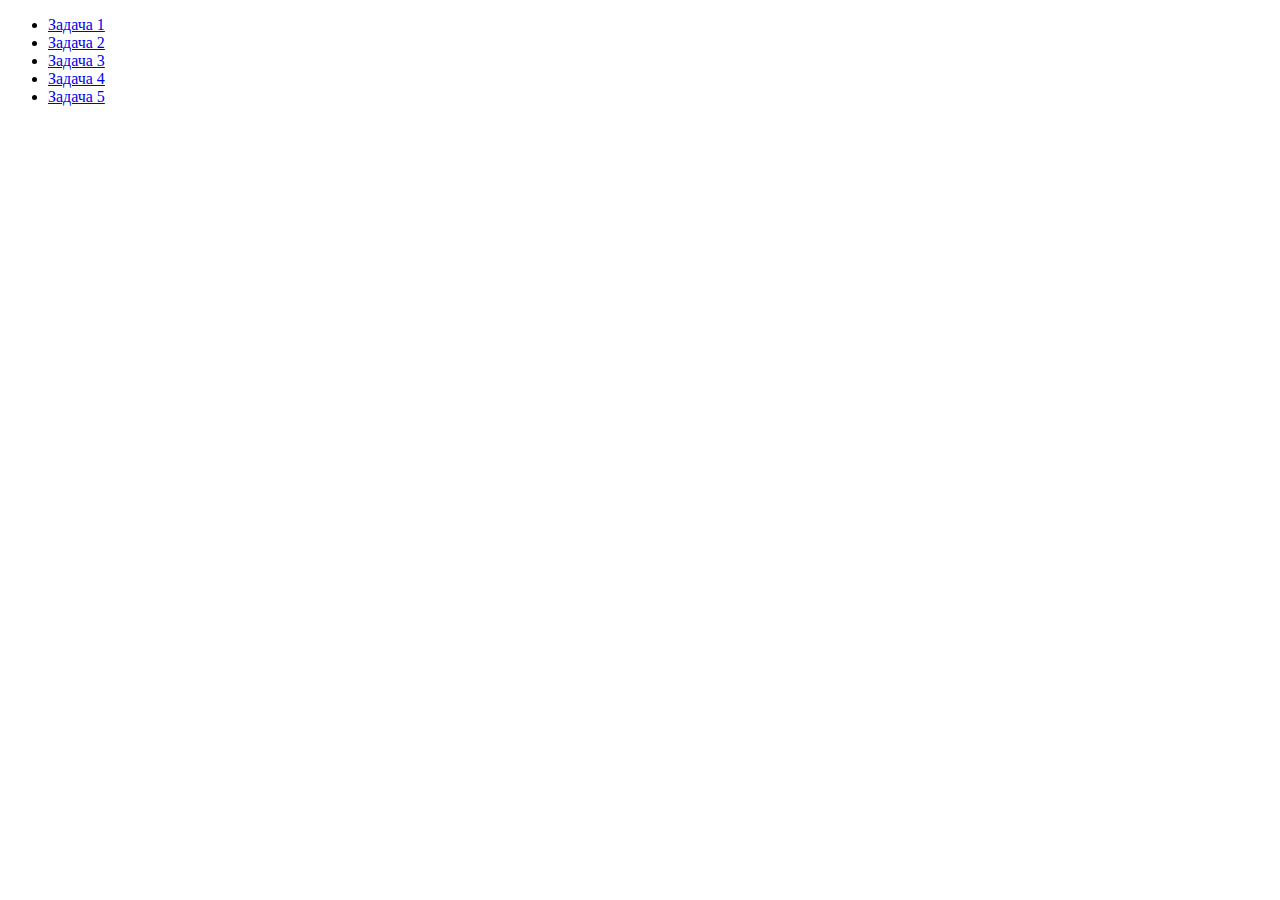
==== index.html @ ee4d60fa "init" ====
<!DOCTYPE html>
<html lang="en">
  <head>
    <meta charset="UTF-8" />
    <title>JS-Start</title>
  </head>
  <body>
    <ul>
      <li>
        <a href="task1/index.html">Задача 1</a>
      </li>
      <li>
        <a href="task2/index.html">Задача 2</a>
      </li>
      <li>
        <a href="task3/index.html">Задача 3</a>
      </li>
      <li>
        <a href="task4/index.html">Задача 4</a>
      </li>
      <li>
        <a href="task5/index.html">Задача 5</a>
      </li>
    </ul>
  </body>
</html>
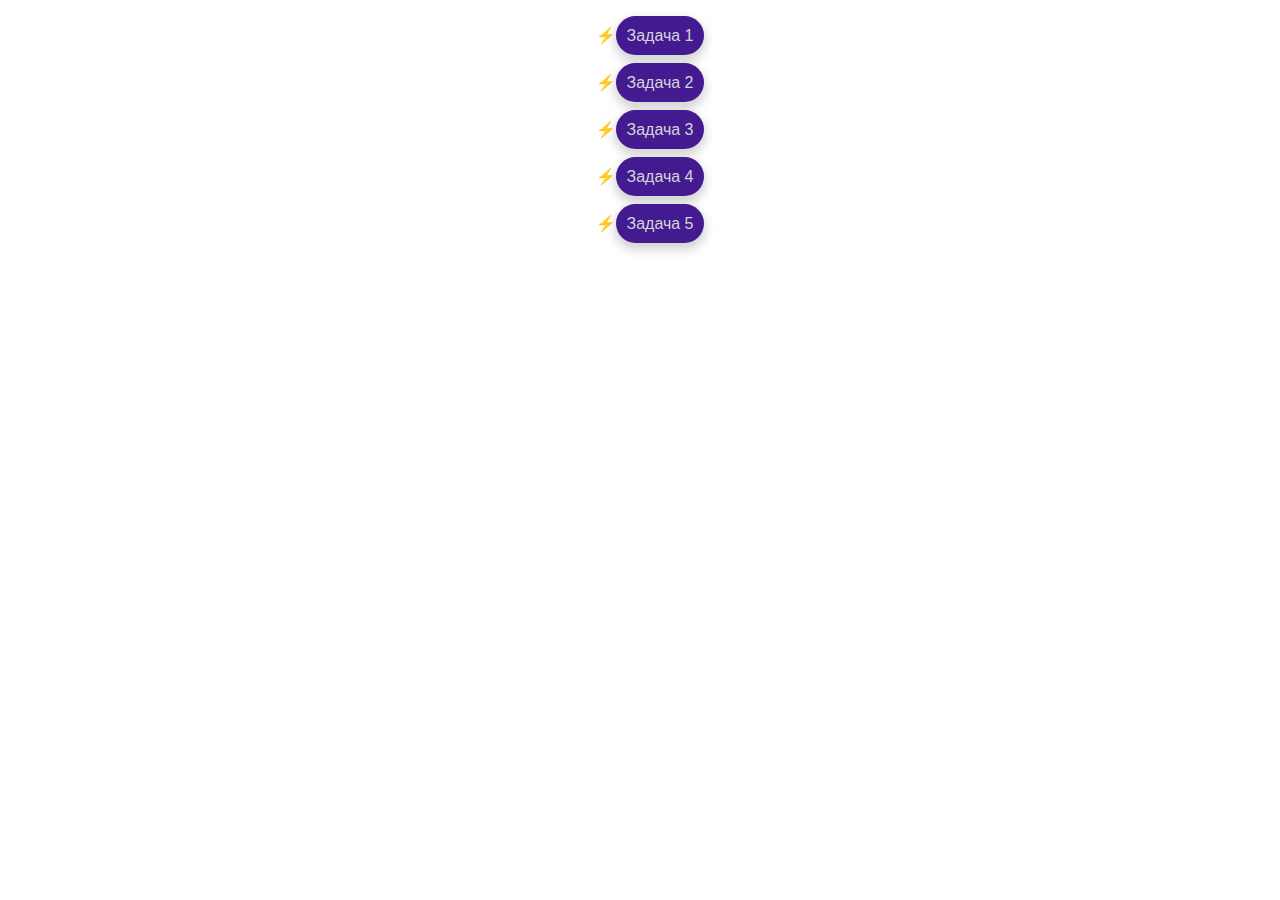
==== commit 5244ec3d: "main" ====
--- a/index.html
+++ b/index.html
@@ -2,6 +2,7 @@
 <html lang="en">
   <head>
     <meta charset="UTF-8" />
+    <link rel="stylesheet" type="text/css" href="style.css" />
     <title>JS-Start</title>
   </head>
   <body>
--- a/style.css
+++ b/style.css
@@ -0,0 +1,28 @@
+* {
+  box-sizing: border-box;
+}
+
+body {
+  display: flex;
+  justify-content: center;
+  align-items: center;
+  margin: 0;
+  font-family: Arial, Helvetica, sans-serif;
+}
+
+ul {
+  list-style-type: "⚡";
+}
+
+li {
+  background-color: rgb(68, 26, 145);
+  border-radius: 100px;
+  padding: 10px;
+  margin-bottom: 8px;
+  box-shadow: 0px 5px 10px 2px rgba(47, 47, 47, 0.2);
+}
+
+a {
+  text-decoration: none;
+  color: #d4d4d4;
+}
